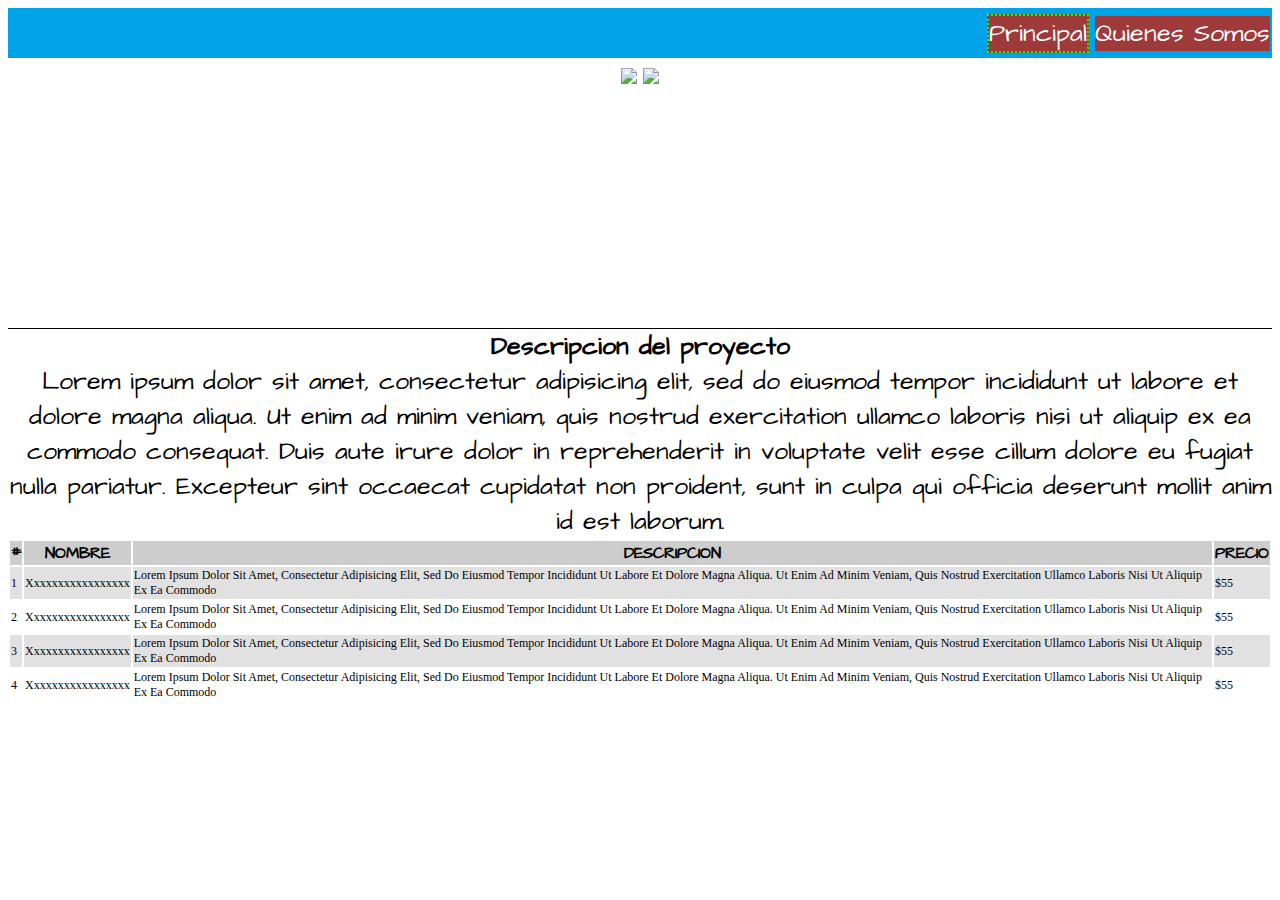
==== tp1/index.html @ b5a21fd3 "tp1" ====
<!DOCTYPE html>
<html>
<head>
	<link rel="stylesheet" type="text/css" href="css/estilos.css">
	<link href="https://fonts.googleapis.com/css2?family=Lobster&display=swap" rel="stylesheet">
	<link href="https://fonts.googleapis.com/css2?family=Architects+Daughter&display=swap" rel="stylesheet">
	<link href="https://fonts.googleapis.com/css2?family=Indie+Flower&display=swap" rel="stylesheet">
	<title></title>
</head>
<body>
	<header>
	<nav>
		<ul>
			<a class="menuitem menuseleccionado" href="">Principal</a>
			<a class="menuitem" href="quienessomos.html">Quienes Somos</a>
		</ul>		
	</nav>
	</header>
	<article>
		<div id="imagenes">
			<img src="http://lorempixel.com/453/250/">
			<img src="http://lorempixel.com/343/250/">
		</div>
		<div id="descripcion">
			<b>Descripcion del proyecto</b><br>
			Lorem ipsum dolor sit amet, consectetur adipisicing elit, sed do eiusmod
			tempor incididunt ut labore et dolore magna aliqua. Ut enim ad minim veniam,
			quis nostrud exercitation ullamco laboris nisi ut aliquip ex ea commodo
			consequat. Duis aute irure dolor in reprehenderit in voluptate velit esse
			cillum dolore eu fugiat nulla pariatur. Excepteur sint occaecat cupidatat non
			proident, sunt in culpa qui officia deserunt mollit anim id est laborum.
		</div>
		<div id="productos">
			<table>
				<thead><tr><th>#</th><th>Nombre</th><th>Descripcion</th><th>Precio</th></tr></thead>
				<tbody>
					<tr class="filaimpar"><td>1</td><td>xxxxxxxxxxxxxxxxx</td><td>Lorem ipsum dolor sit amet, consectetur adipisicing elit, sed do eiusmod
					tempor incididunt ut labore et dolore magna aliqua. Ut enim ad minim veniam,
					quis nostrud exercitation ullamco laboris nisi ut aliquip ex ea commodo</td><td>$55</td></tr>
					<tr class="filapar"><td>2</td><td>xxxxxxxxxxxxxxxxx</td><td>Lorem ipsum dolor sit amet, consectetur adipisicing elit, sed do eiusmod
					tempor incididunt ut labore et dolore magna aliqua. Ut enim ad minim veniam,
					quis nostrud exercitation ullamco laboris nisi ut aliquip ex ea commodo</td><td>$55</td></tr>
					<tr class="filaimpar"><td>3</td><td>xxxxxxxxxxxxxxxxx</td><td>Lorem ipsum dolor sit amet, consectetur adipisicing elit, sed do eiusmod
					tempor incididunt ut labore et dolore magna aliqua. Ut enim ad minim veniam,
					quis nostrud exercitation ullamco laboris nisi ut aliquip ex ea commodo</td><td>$55</td></tr>
					<tr class="filapar"><td>4</td><td>xxxxxxxxxxxxxxxxx</td><td>Lorem ipsum dolor sit amet, consectetur adipisicing elit, sed do eiusmod
					tempor incididunt ut labore et dolore magna aliqua. Ut enim ad minim veniam,
					quis nostrud exercitation ullamco laboris nisi ut aliquip ex ea commodo</td><td>$55</td></tr>
				</tbody>
			</table>
		</div>

	</article>
	<footer></footer>

</body>
</html>
---- tp1/css/estilos.css ----
body{
	font-family: 'Architects Daughter';
}

nav{
	background-color: rgb(0, 162, 232);
	height: 50px;
}

nav > ul{
	position: absolute;
	right: 10px;
	top: 0px;
	text-align: right;
}


.menuitem{
	background-color: rgb(158, 58, 58);
	color: white;
	font-size: 25px;
	text-decoration: none;		
}

.menuitem:hover{
	background-color: rgb(148, 48, 48);
	font-weight: bold;
}

.menuseleccionado{
	border: 2px dotted lime;
}

#imagenes{
	height: 250px;
	padding: 10px;
	border-bottom: 1px solid black;
	text-align: center;
}

#imagenes img{
	height: 250px;
}

#descripcion{
	text-align: center;	
	font-size: 25px;
}

tbody{
	background-color: #333;
	font-family: verdana;
	font-size: 12px;
	color: white;
}

thead{
	background-color: rgb(205, 205, 205);
	text-transform: uppercase;
}

td{
	text-transform: capitalize;	
	margin: 2px;
}

.filapar{
	background-color: white;
	color: black;
}

.filaimpar{
	background-color: rgb(225, 225, 225);
	color: black;
}

tr:hover{
	background-color: yellow;
	color: black;
}

#integrantes{
	display: flex;
  	flex-wrap: wrap;
  	margin: 0px 5% 0px 5%;
}

.alumno{
	padding: 0px 10px 0px 10px;
	border-left: 1px solid black;
}

.alumno p{
	text-align: center;
	font-size: 25px;
}

.alumno img{
	width: 175px;
	height: 175px;
	margin: 0px 25% 0px 25%;
	border:2px solid black;
	border-radius: 50%;

}

footer img{
	position: absolute;
	right: 10px;	
}

footer p{
	float: left;
}
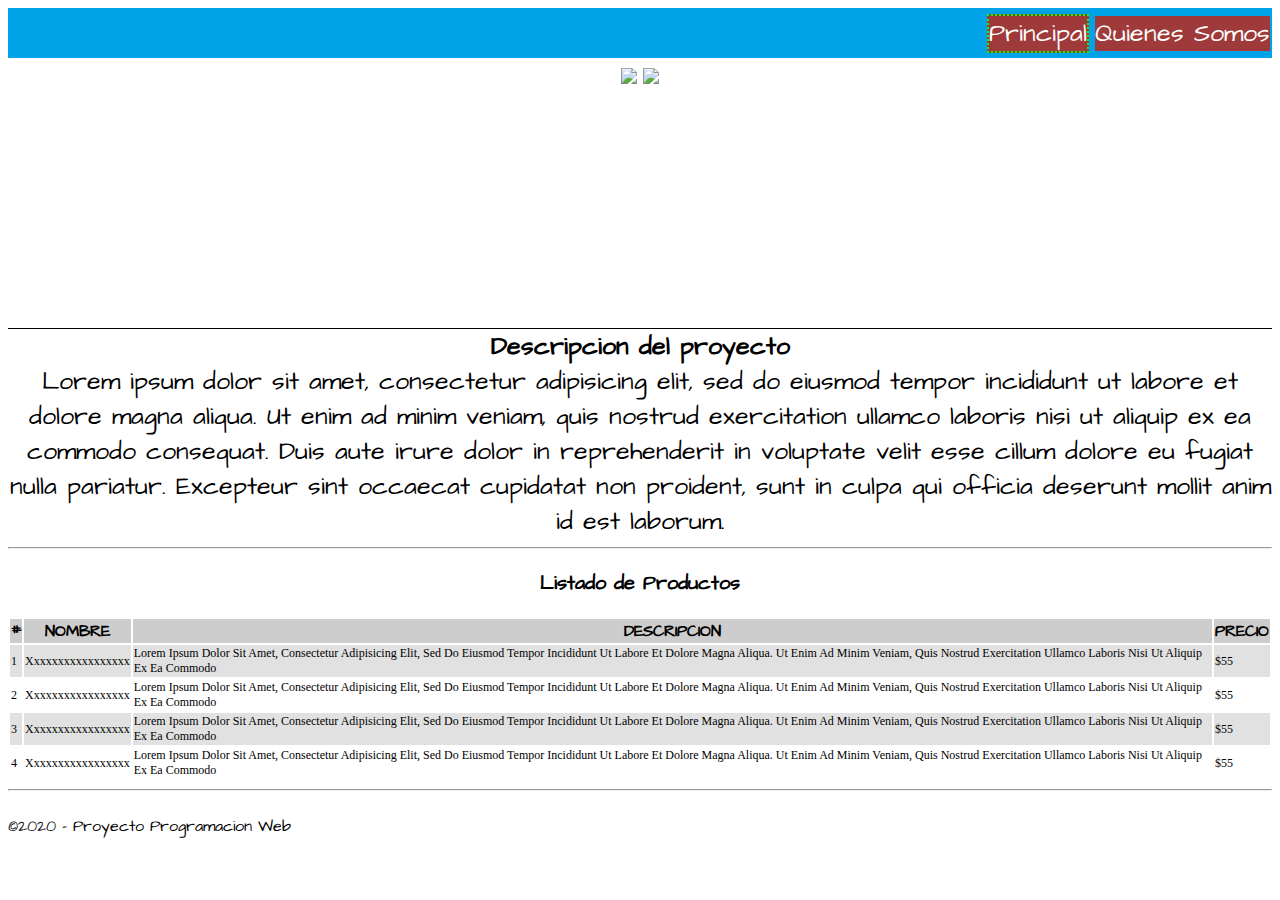
==== commit b100ea63: "correcciones antes de subir" ====
--- a/tp1/index.html
+++ b/tp1/index.html
@@ -2,9 +2,7 @@
 <html>
 <head>
 	<link rel="stylesheet" type="text/css" href="css/estilos.css">
-	<link href="https://fonts.googleapis.com/css2?family=Lobster&display=swap" rel="stylesheet">
 	<link href="https://fonts.googleapis.com/css2?family=Architects+Daughter&display=swap" rel="stylesheet">
-	<link href="https://fonts.googleapis.com/css2?family=Indie+Flower&display=swap" rel="stylesheet">
 	<title></title>
 </head>
 <body>
@@ -30,20 +28,22 @@
 			cillum dolore eu fugiat nulla pariatur. Excepteur sint occaecat cupidatat non
 			proident, sunt in culpa qui officia deserunt mollit anim id est laborum.
 		</div>
+		<hr>
 		<div id="productos">
+			<p>Listado de Productos</p>
 			<table>
 				<thead><tr><th>#</th><th>Nombre</th><th>Descripcion</th><th>Precio</th></tr></thead>
 				<tbody>
-					<tr class="filaimpar"><td>1</td><td>xxxxxxxxxxxxxxxxx</td><td>Lorem ipsum dolor sit amet, consectetur adipisicing elit, sed do eiusmod
+					<tr><td>1</td><td>xxxxxxxxxxxxxxxxx</td><td>Lorem ipsum dolor sit amet, consectetur adipisicing elit, sed do eiusmod
 					tempor incididunt ut labore et dolore magna aliqua. Ut enim ad minim veniam,
 					quis nostrud exercitation ullamco laboris nisi ut aliquip ex ea commodo</td><td>$55</td></tr>
-					<tr class="filapar"><td>2</td><td>xxxxxxxxxxxxxxxxx</td><td>Lorem ipsum dolor sit amet, consectetur adipisicing elit, sed do eiusmod
+					<tr><td>2</td><td>xxxxxxxxxxxxxxxxx</td><td>Lorem ipsum dolor sit amet, consectetur adipisicing elit, sed do eiusmod
 					tempor incididunt ut labore et dolore magna aliqua. Ut enim ad minim veniam,
 					quis nostrud exercitation ullamco laboris nisi ut aliquip ex ea commodo</td><td>$55</td></tr>
-					<tr class="filaimpar"><td>3</td><td>xxxxxxxxxxxxxxxxx</td><td>Lorem ipsum dolor sit amet, consectetur adipisicing elit, sed do eiusmod
+					<tr><td>3</td><td>xxxxxxxxxxxxxxxxx</td><td>Lorem ipsum dolor sit amet, consectetur adipisicing elit, sed do eiusmod
 					tempor incididunt ut labore et dolore magna aliqua. Ut enim ad minim veniam,
 					quis nostrud exercitation ullamco laboris nisi ut aliquip ex ea commodo</td><td>$55</td></tr>
-					<tr class="filapar"><td>4</td><td>xxxxxxxxxxxxxxxxx</td><td>Lorem ipsum dolor sit amet, consectetur adipisicing elit, sed do eiusmod
+					<tr><td>4</td><td>xxxxxxxxxxxxxxxxx</td><td>Lorem ipsum dolor sit amet, consectetur adipisicing elit, sed do eiusmod
 					tempor incididunt ut labore et dolore magna aliqua. Ut enim ad minim veniam,
 					quis nostrud exercitation ullamco laboris nisi ut aliquip ex ea commodo</td><td>$55</td></tr>
 				</tbody>
@@ -51,7 +51,8 @@
 		</div>
 
 	</article>
-	<footer></footer>
+	<hr>
+	<footer><p>&copy;2020 - Proyecto Programacion Web<p></footer>
 
 </body>
 </html>--- a/tp1/css/estilos.css
+++ b/tp1/css/estilos.css
@@ -47,6 +47,12 @@
 	font-size: 25px;
 }
 
+#productos p{
+	text-align: center;
+	font-weight: bold;
+	font-size: 20px;
+}
+
 tbody{
 	background-color: #333;
 	font-family: verdana;
@@ -64,17 +70,17 @@
 	margin: 2px;
 }
 
-.filapar{
+tbody tr:nth-child(even){
 	background-color: white;
 	color: black;
 }
 
-.filaimpar{
+tbody tr:nth-child(odd){
 	background-color: rgb(225, 225, 225);
 	color: black;
 }
 
-tr:hover{
+tbody tr:hover{
 	background-color: yellow;
 	color: black;
 }
